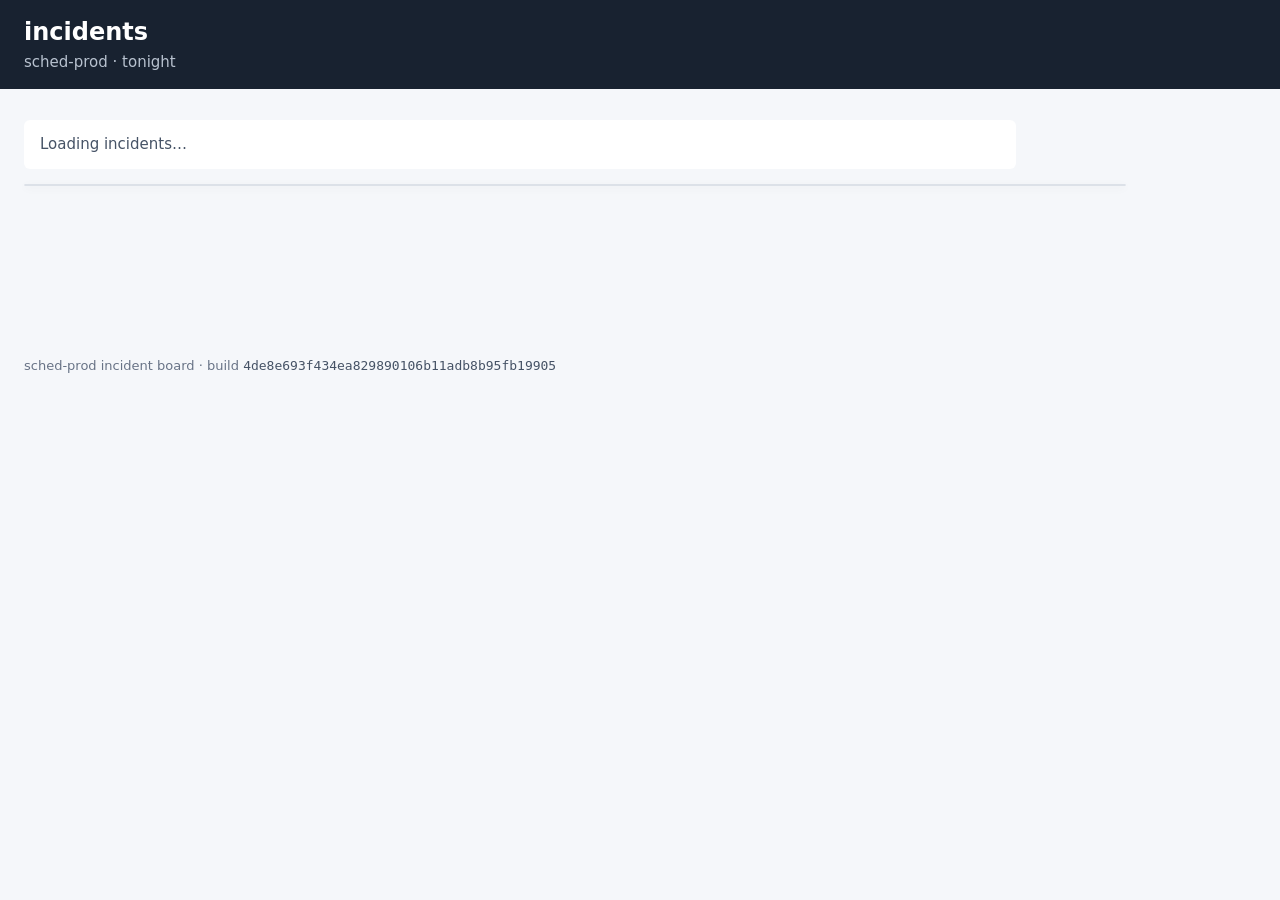
==== index.html @ e50e6857 "Route Pages root to incident board" ====
<!doctype html>
<html lang="en">
  <head>
    <meta charset="utf-8" />
    <meta name="viewport" content="width=device-width, initial-scale=1" />
    <meta http-equiv="refresh" content="0; url=app/" />
    <title>sched-prod · incidents</title>
    <script>
      window.location.replace(new URL('app/', window.location.href));
    </script>
  </head>
  <body>
    <p><a href="app/">Open the sched-prod incident board</a></p>
  </body>
</html>
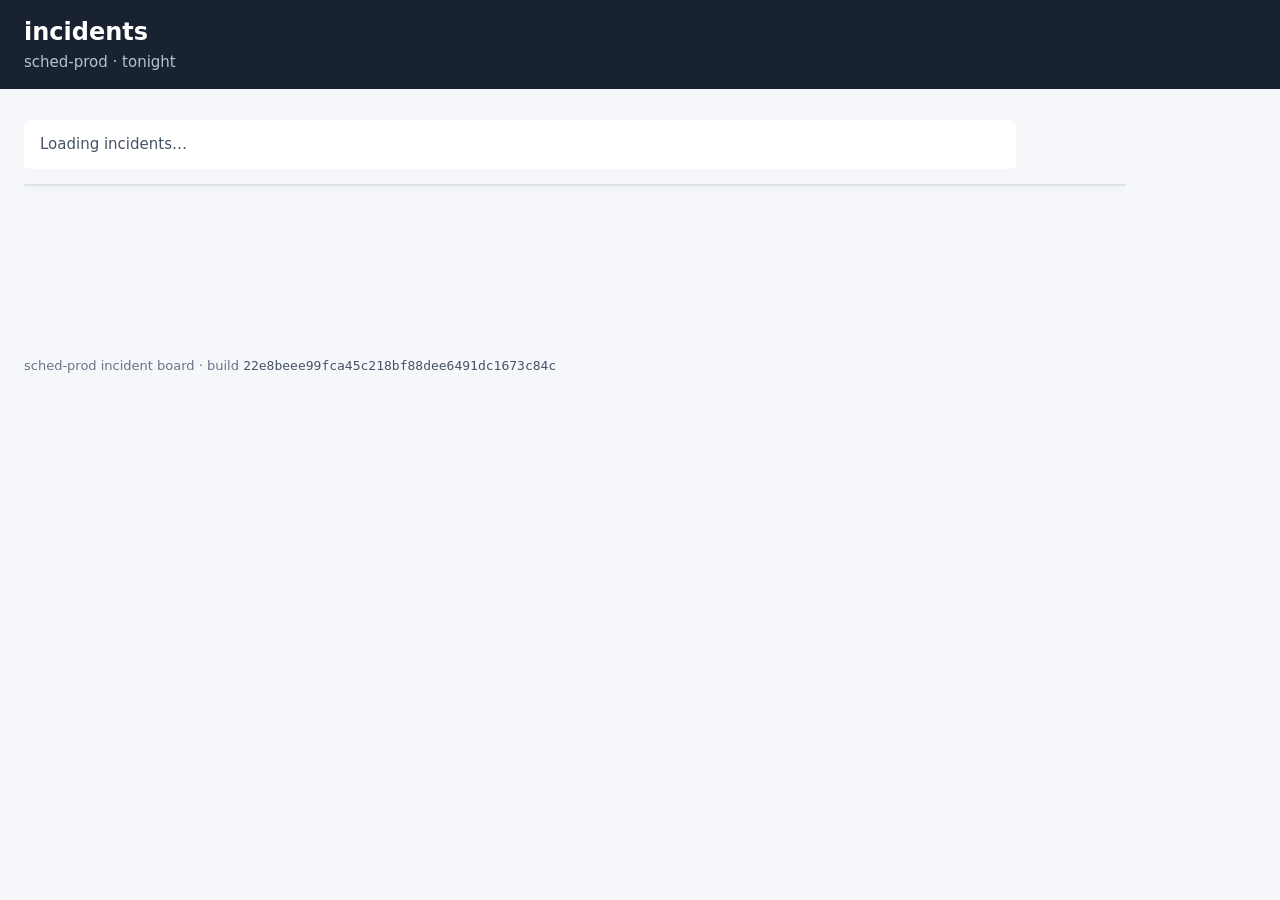
==== commit 95cedaa6: "Stamp confirm-ack build" ====
--- a/index.html
+++ b/index.html
@@ -3,13 +3,30 @@
   <head>
     <meta charset="utf-8" />
     <meta name="viewport" content="width=device-width, initial-scale=1" />
-    <meta http-equiv="refresh" content="0; url=app/" />
+    <meta name="build" content="22e8beee99fca45c218bf88dee6491dc1673c84c" />
     <title>sched-prod · incidents</title>
-    <script>
-      window.location.replace(new URL('app/', window.location.href));
-    </script>
+    <link rel="stylesheet" href="app/style.css" />
+    <script type="module" src="app/app.js"></script>
   </head>
   <body>
-    <p><a href="app/">Open the sched-prod incident board</a></p>
+    <header>
+      <h1>incidents</h1>
+      <p class="sub">sched-prod · tonight</p>
+    </header>
+    <main data-testid="board">
+      <p data-testid="loader" class="loader" role="status">Loading incidents…</p>
+      <p data-testid="error" class="error" role="alert" hidden></p>
+      <p data-testid="empty" class="empty" hidden>No incidents tonight.</p>
+      <ul data-testid="incident-list" class="list"></ul>
+      <div data-testid="confirm" class="confirm" role="alertdialog" aria-live="assertive" hidden>
+        <p class="confirm-text"></p>
+        <button type="button" data-testid="confirm-ack" class="confirm-ack">Confirm ack</button>
+        <button type="button" data-testid="confirm-cancel" class="confirm-cancel">Cancel</button>
+      </div>
+    </main>
+    <footer>
+      sched-prod incident board · build
+      <code data-testid="build-sha">22e8beee99fca45c218bf88dee6491dc1673c84c</code>
+    </footer>
   </body>
 </html>
--- a/app/style.css
+++ b/app/style.css
@@ -0,0 +1,36 @@
+:root { color-scheme: light; }
+body { margin: 0; font: 15px/1.4 system-ui, sans-serif; color: #1d1d1f; background: #f5f7fa; }
+header, main, footer { padding: 16px 24px; }
+header { color: #fff; background: #182230; }
+h1 { margin: 0; font-size: 24px; }
+.sub { margin: 2px 0 0; color: #b8c2cf; }
+main { min-height: 220px; }
+.loader, .empty, .error { max-width: 960px; padding: 14px 16px; border-radius: 6px; background: #fff; }
+.loader { color: #465366; }
+.error { color: #8f1520; background: #fff0f1; }
+.list { list-style: none; margin: 0; padding: 0; max-width: 1100px; border: 1px solid #dce1e8; border-radius: 8px; overflow: hidden; box-shadow: 0 2px 8px rgb(24 34 48 / 7%); }
+.row { display: grid; grid-template-columns: 100px 56px minmax(220px, 1fr) 190px 88px; gap: 12px; align-items: center; min-height: 52px; padding: 0 14px; border-bottom: 1px solid #e5e8ed; background: #fff; }
+.row:last-child { border-bottom: 0; }
+.row .id, footer code { font-family: ui-monospace, monospace; }
+.row.sev1 { border-left: 4px solid #b00020; }
+.row.sev1 .sev { color: #b00020; font-weight: 700; }
+.row.sev2 { border-left: 4px solid #d17800; }
+.row.sev2 .sev { color: #9a5800; font-weight: 600; }
+.row time { color: #555; font-variant-numeric: tabular-nums; }
+.row button { min-width: 68px; padding: 6px 12px; border: 1px solid #1a66cc; border-radius: 5px; color: #fff; background: #1a66cc; cursor: pointer; }
+.row button:disabled { opacity: .6; cursor: wait; }
+.acked { color: #137333; font-weight: 650; }
+footer { color: #687386; font-size: 13px; }
+footer code { color: #465366; }
+.confirm { position: fixed; left: 50%; bottom: 24px; transform: translateX(-50%); display: flex; gap: 12px; align-items: center; padding: 14px 18px; border-radius: 8px; color: #fff; background: #182230; box-shadow: 0 6px 24px rgb(0 0 0 / 25%); z-index: 10; }
+.confirm[hidden] { display: none; }
+.confirm p { margin: 0; font-weight: 650; font-family: ui-monospace, monospace; }
+.confirm button { padding: 6px 14px; border-radius: 5px; border: 1px solid #fff; cursor: pointer; }
+.confirm-ack { color: #fff; background: #1a66cc; border-color: #1a66cc; }
+.confirm-cancel { color: #182230; background: #fff; }
+
+@media (max-width: 760px) {
+  header, main, footer { padding-inline: 14px; }
+  .row { grid-template-columns: 92px 48px 1fr auto; padding-block: 10px; }
+  .row time { grid-column: 1 / 4; }
+}
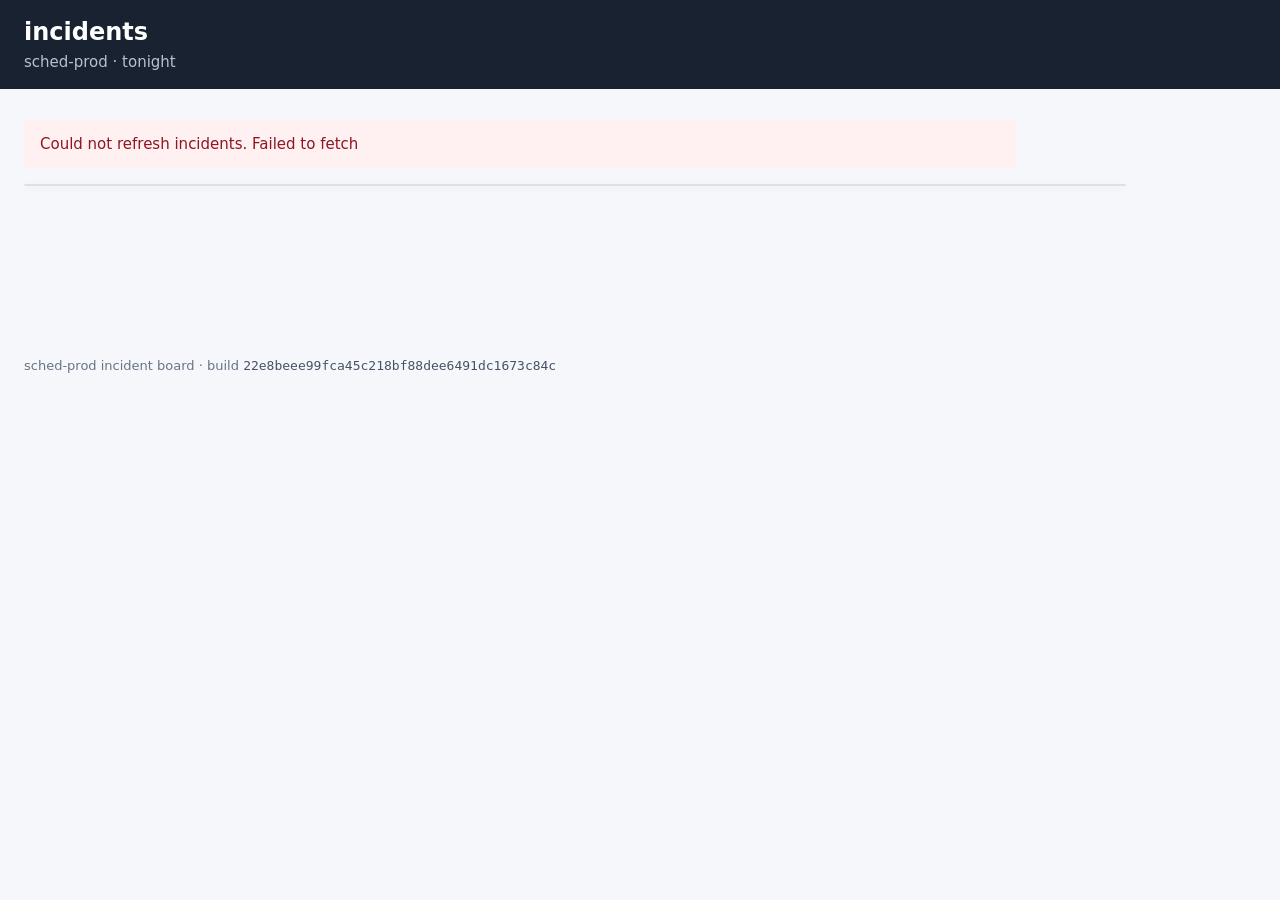
==== commit 02f5494b: "Bust browser cache for board scripts" ====
--- a/index.html
+++ b/index.html
@@ -5,8 +5,8 @@
     <meta name="viewport" content="width=device-width, initial-scale=1" />
     <meta name="build" content="22e8beee99fca45c218bf88dee6491dc1673c84c" />
     <title>sched-prod · incidents</title>
-    <link rel="stylesheet" href="app/style.css" />
-    <script type="module" src="app/app.js"></script>
+    <link rel="stylesheet" href="app/style.css?v=95cedaa" />
+    <script type="module" src="app/app.js?v=95cedaa"></script>
   </head>
   <body>
     <header>
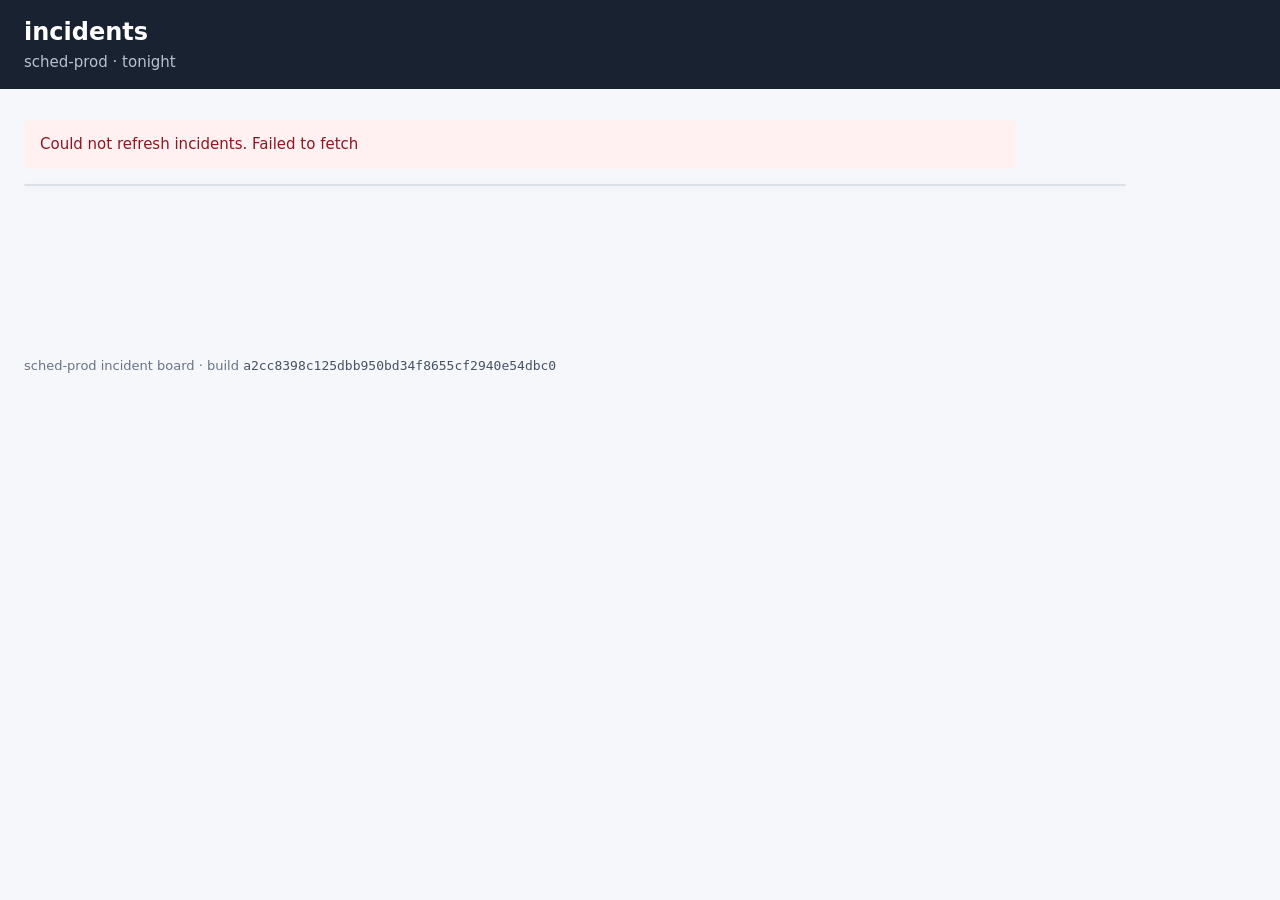
==== commit ebded1c0: "Stamp keep-rows build" ====
--- a/index.html
+++ b/index.html
@@ -3,10 +3,10 @@
   <head>
     <meta charset="utf-8" />
     <meta name="viewport" content="width=device-width, initial-scale=1" />
-    <meta name="build" content="22e8beee99fca45c218bf88dee6491dc1673c84c" />
+    <meta name="build" content="a2cc8398c125dbb950bd34f8655cf2940e54dbc0" />
     <title>sched-prod · incidents</title>
-    <link rel="stylesheet" href="app/style.css?v=95cedaa" />
-    <script type="module" src="app/app.js?v=95cedaa"></script>
+    <link rel="stylesheet" href="app/style.css?v=a2cc839" />
+    <script type="module" src="app/app.js?v=a2cc839"></script>
   </head>
   <body>
     <header>
@@ -26,7 +26,7 @@
     </main>
     <footer>
       sched-prod incident board · build
-      <code data-testid="build-sha">22e8beee99fca45c218bf88dee6491dc1673c84c</code>
+      <code data-testid="build-sha">a2cc8398c125dbb950bd34f8655cf2940e54dbc0</code>
     </footer>
   </body>
 </html>
